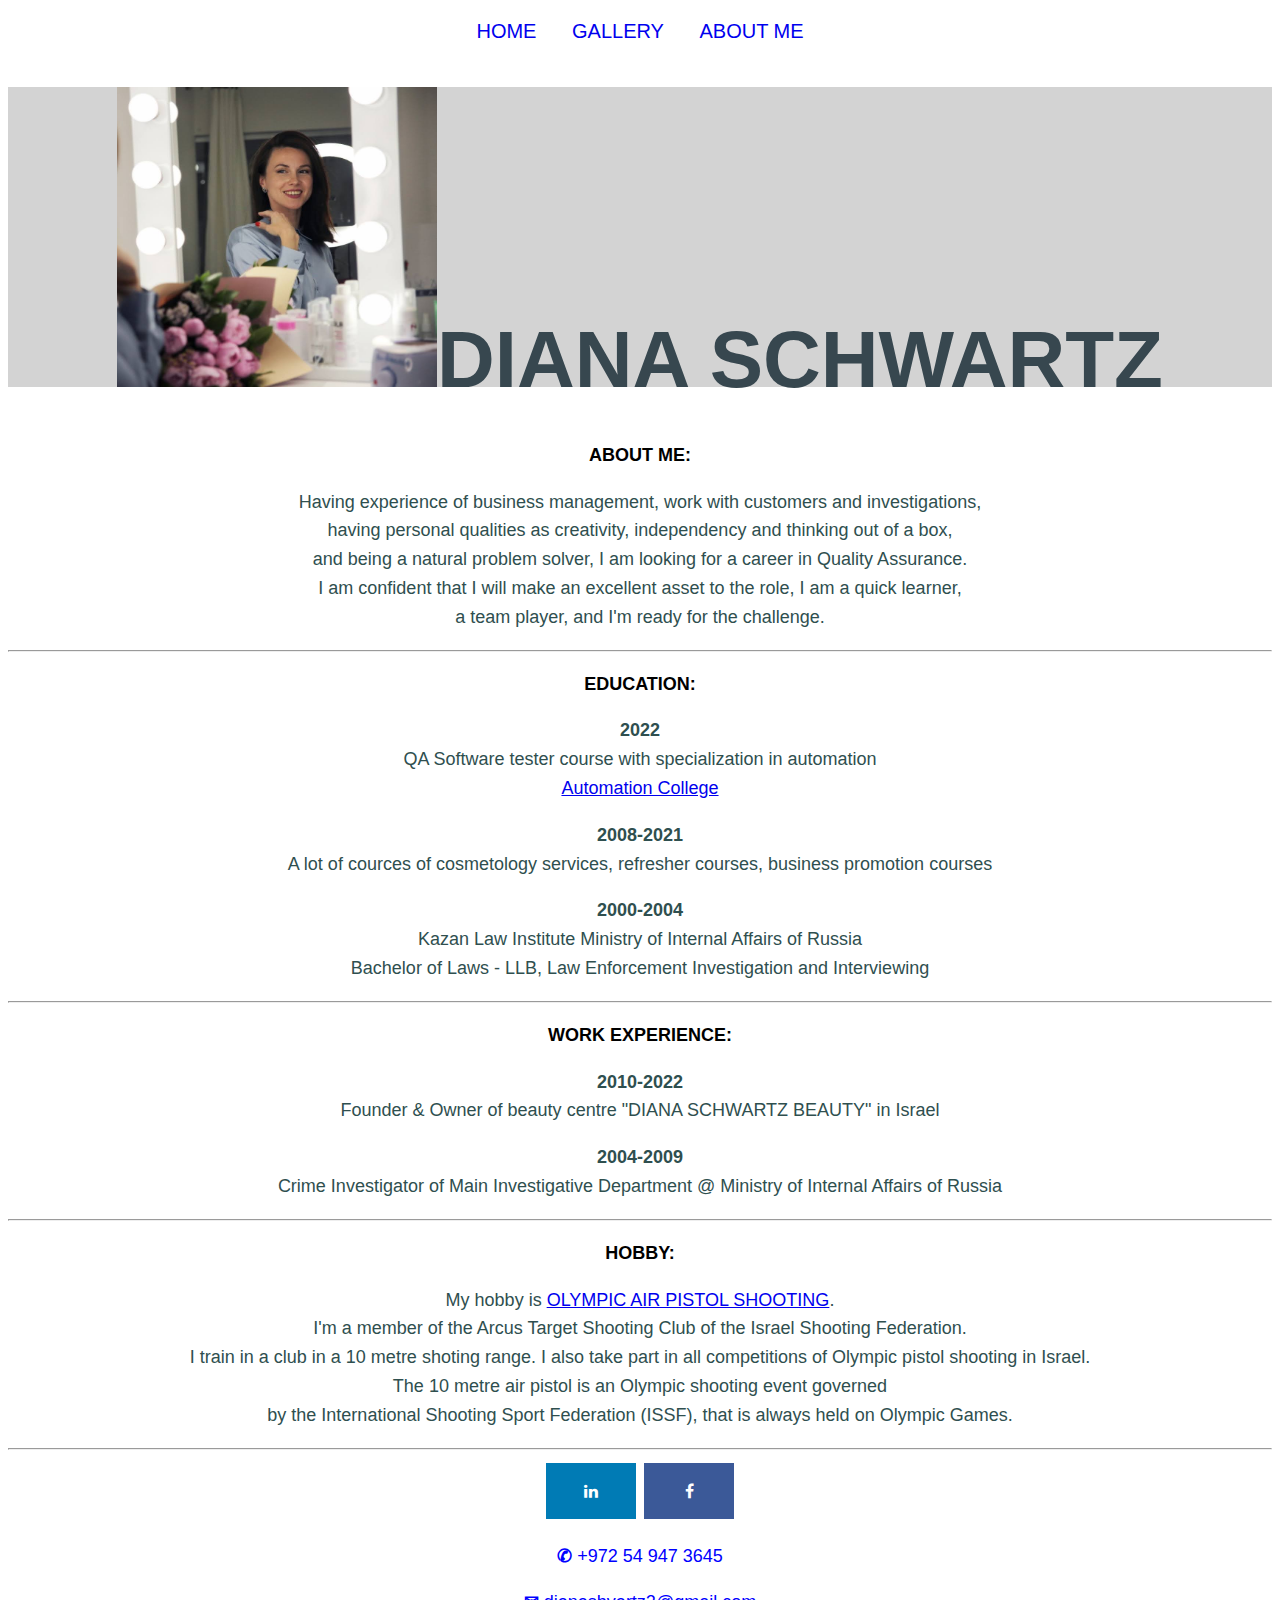
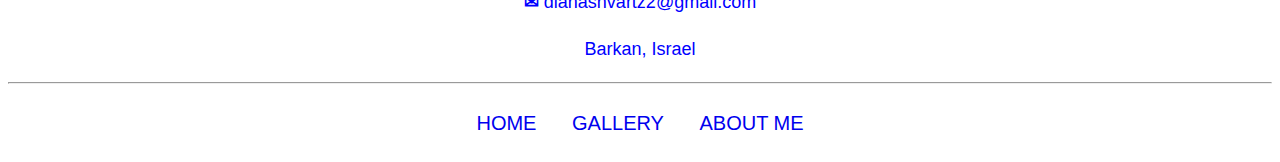
==== contact.html @ dba348bf "Add files via upload" ====
<html>
<head>
	<title>About Diana</title>
	<link rel="stylesheet" href="stylescontact.css">
</head>
<body>
<center>
<header class="header">
	<div class="container">
		<div class="header_inner">
			<nav class="nav">
				<a class="nav_link" href="index.html">HOME</a>
				<a class="nav_link" href="gallery.html">GALLERY</a>
				<a class="nav_link" href="contact.html">ABOUT ME</a>
			</nav>
		</div>
	</div>
</header><br>

<h1 id="specialHeader"><img id="specialImg" src="IMG-20210307-WA0024.jpg">DIANA SCHWARTZ</h1>

		<p><b>ABOUT ME:</b></p>
		<p style="color:DarkSlateGray">Having experience of business management, work with customers and investigations,<br> 
			having personal qualities as creativity, independency and thinking out of a box,<br> 
			and being a natural problem solver, I am looking for a career in Quality Assurance.<br> 
			I am confident that I will make an excellent asset to the role, I am a quick learner,<br> 
			a team player, and I'm ready for the challenge.</p>
			<hr>
		<p><b>EDUCATION:</b></p>
			<p style="color:DarkSlateGray"><b>2022</b><br>
			QA Software tester course with specialization in automation<br>
			<a href="https://automation.co.il/" target="_blank"> Automation College</a>
			</p>
			
			<p style="color:DarkSlateGray"><b>2008-2021</b><br>
			A lot of cources of cosmetology services, refresher courses, business promotion courses</p>
			
		<p style="color:DarkSlateGray"><b>2000-2004</b><br>Kazan Law Institute Ministry of Internal Affairs of Russia<br>
			Bachelor of Laws - LLB, Law Enforcement Investigation and Interviewing</p>
						
			<hr>
		
		<p><b>WORK EXPERIENCE:</b></p>
			<p style="color:DarkSlateGray"><b>2010-2022</b><br>
			Founder & Owner of beauty centre "DIANA SCHWARTZ BEAUTY" in Israel
			</p>
			<p style="color:DarkSlateGray"><b>2004-2009</b><br>
			Crime Investigator of Main Investigative Department @ Ministry of Internal Affairs of Russia
			</p>
			<hr>
			<p><b>HOBBY:</b>
		<p style="color:DarkSlateGray">My hobby is 
		<a href="https://en.wikipedia.org/wiki/ISSF_10_meter_air_pistol" target="_blank">OLYMPIC AIR PISTOL SHOOTING</a>.<br> 
		I'm a member of the Arcus Target Shooting Club of the Israel Shooting Federation.<br>
		I train in a club in a 10 metre shoting range. 
		I also take part in all competitions of Olympic pistol shooting
		in Israel.<br> 		
		The 10 metre air pistol is an Olympic shooting event governed<br>
		by the International 
		Shooting Sport Federation (ISSF), that is always held on Olympic Games.</p>
		
		<hr>
		<link rel="stylesheet" href="https://cdnjs.cloudflare.com/ajax/libs/font-awesome/4.7.0/css/font-awesome.min.css">

		<a href="https://www.linkedin.com/in/dianaschwartz77" class="fa fa-linkedin" target="_blank"></a>
		<a href="https://www.facebook.com/diana.shvartz.7" class="fa fa-facebook" target="_blank"></a>

<br>
<p class="color"> <b>&#9990;</b> +972 54 947 3645</p>
<p class="color"> <b>&#9993;</b> dianashvartz2@gmail.com</p>
<p class="color"> <b></b> Barkan, Israel</p>
	
	<hr>
	
<div class="container">
		<div class="header_inner">
			<nav class="nav">
				<a class="nav_link" href="index.html">HOME</a>
				<a class="nav_link" href="gallery.html">GALLERY</a>
				<a class="nav_link" href="contact.html">ABOUT ME</a>
			</nav>
		</div>
	</div>

</center>
</body>
</html>
---- stylescontact.css ----
body {
	font-family: Arial;
	line-height: 1.6;
}

.header {
	width: 100%;
	position: absolute;
	top: 0;
	left:0;
	right: 0;
	z-index: 1000;
}

.nav {
	font-size: 20px;
}

.nav_link {
	display: inline-block;
	vertical-align: top;
	margin: 15;
	text-decoration: none;
}
.nav_link:hover {
	color: #FF8A65;
	
} 
#specialHeader {
	font-style: Lucida Console; font-size: 80px; background-color: LightGray; color: #37474F;
	height: 300px;
}
#specialImg {
	width: 320;
	height: 300;
}
p {
	font-size: 18px;
}

.fa {
  padding: 20px;
  font-size: 30px;
  width: 50px;
  text-align: center;
  text-decoration: none;
  margin: 5px 2px;
}

.fa:hover {
    opacity: 0.7;
}

.fa-facebook {
  background: #3B5998;
  color: white;
}
.fa-linkedin {
  background: #007bb5;
  color: white;
}
.color {
	color: Blue;
}
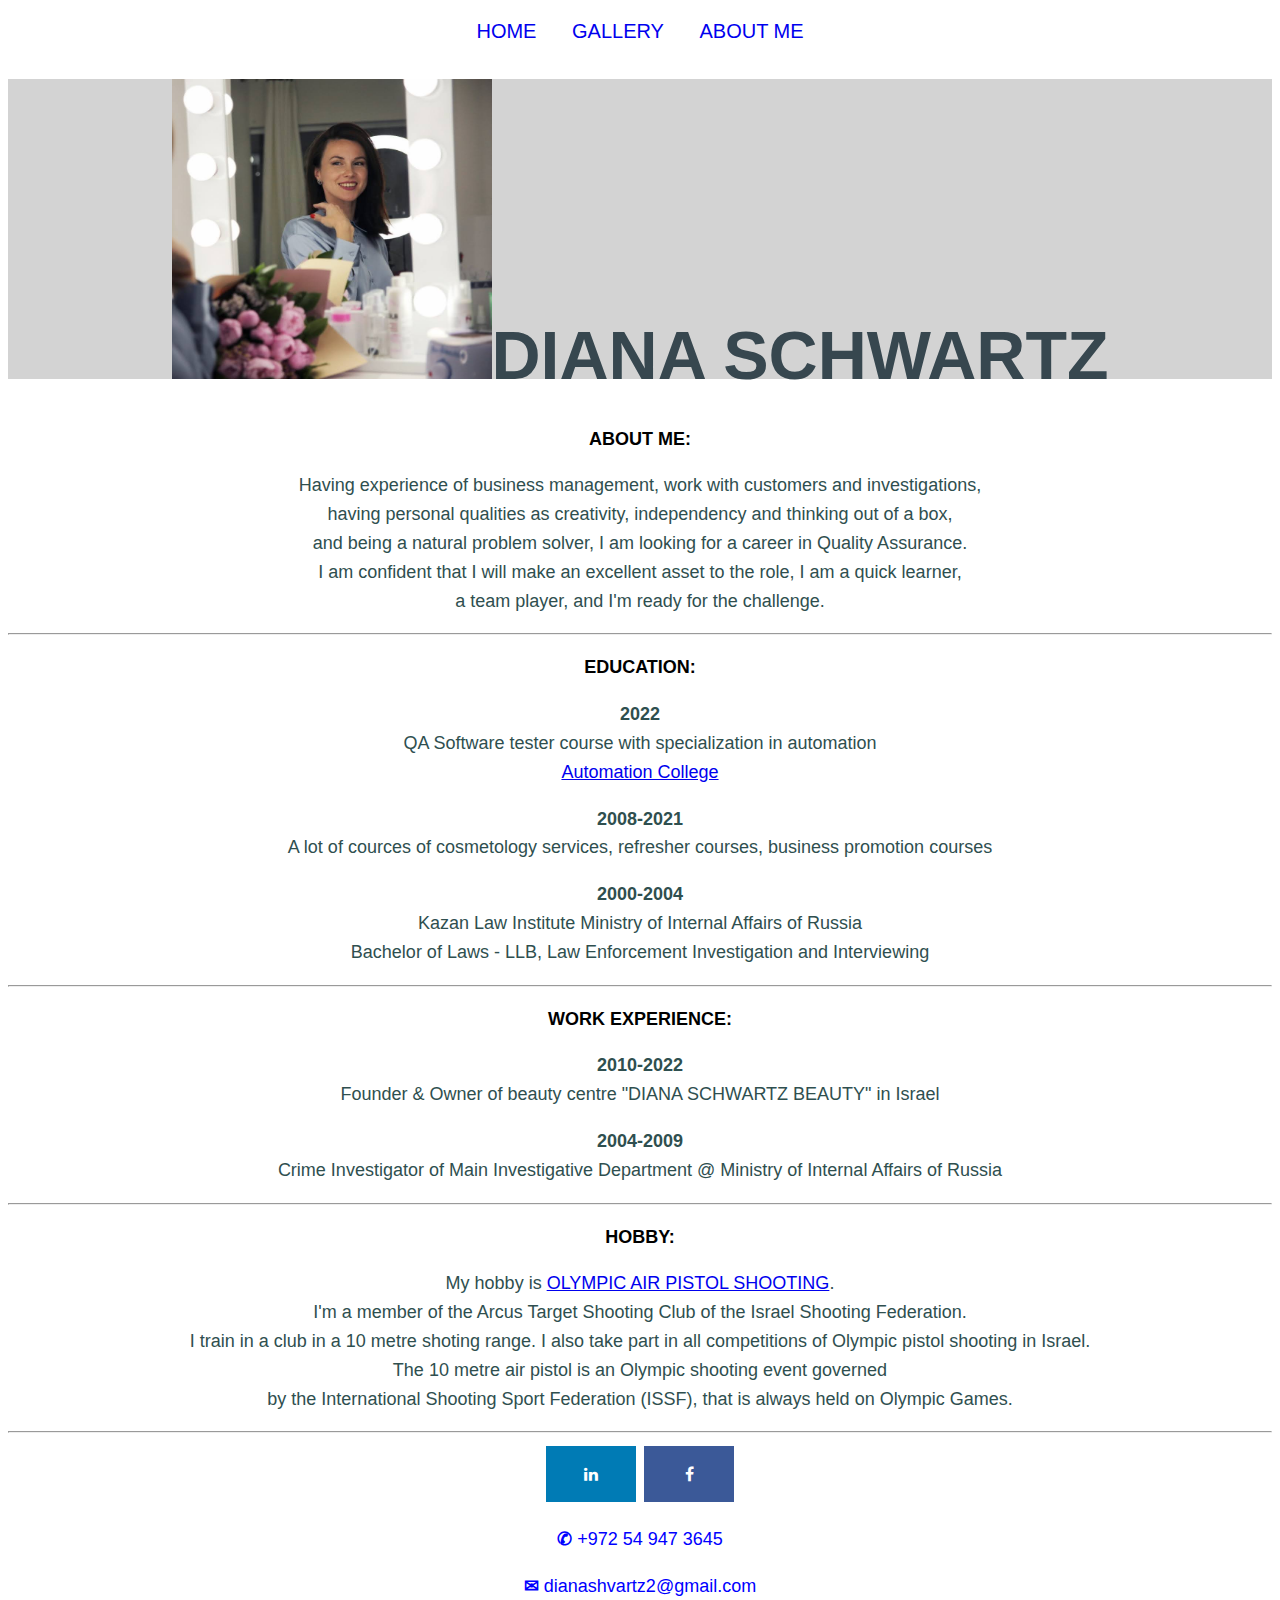
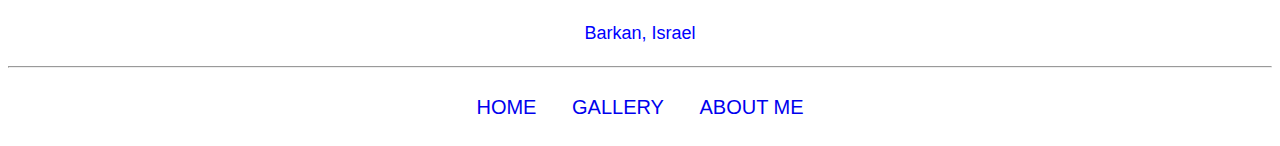
==== commit 401c7ffc: "Update contact.html" ====
--- a/contact.html
+++ b/contact.html
@@ -17,7 +17,7 @@
 	</div>
 </header><br>
 
-<h1 id="specialHeader"><img id="specialImg" src="IMG-20210307-WA0024.jpg">DIANA SCHWARTZ</h1>
+<h1 id="specialHeader" font-size="68"><img id="specialImg" src="IMG-20210307-WA0024.jpg">DIANA SCHWARTZ</h1>
 
 		<p><b>ABOUT ME:</b></p>
 		<p style="color:DarkSlateGray">Having experience of business management, work with customers and investigations,<br> 
@@ -84,4 +84,4 @@
 
 </center>
 </body>
-</html>+</html>
--- a/stylescontact.css
+++ b/stylescontact.css
@@ -27,7 +27,7 @@
 	
 } 
 #specialHeader {
-	font-style: Lucida Console; font-size: 80px; background-color: LightGray; color: #37474F;
+	font-style: Lucida Console; font-size: 68px; background-color: LightGray; color: #37474F;
 	height: 300px;
 }
 #specialImg {
@@ -61,4 +61,4 @@
 }
 .color {
 	color: Blue;
-}+}
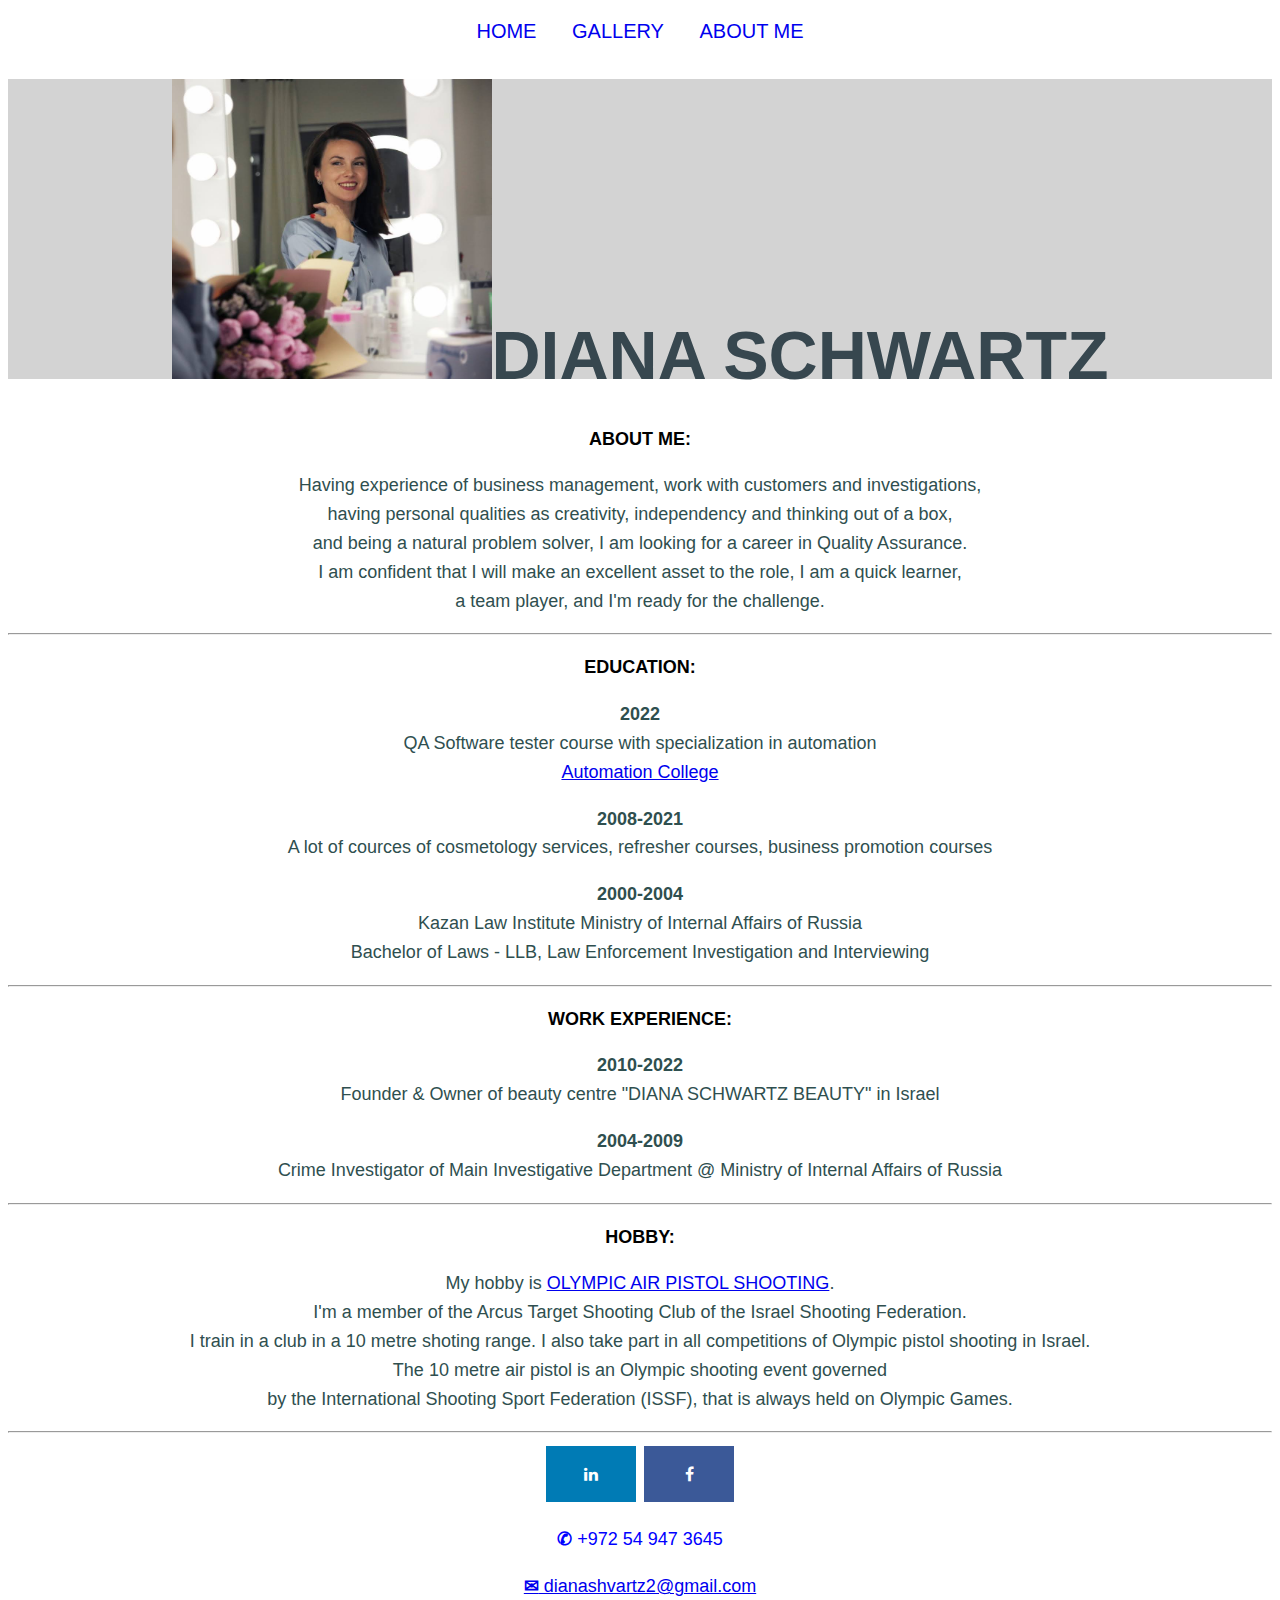
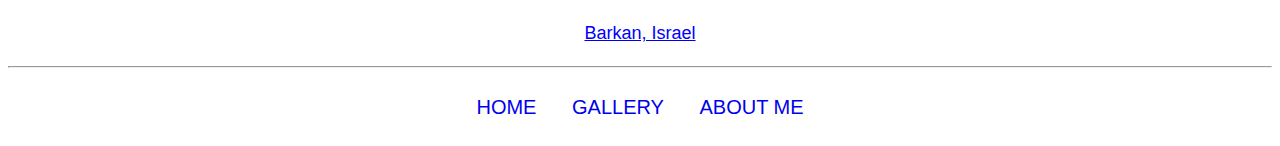
==== commit 6feadf2e: "Update contact.html" ====
--- a/contact.html
+++ b/contact.html
@@ -50,7 +50,7 @@
 			<hr>
 			<p><b>HOBBY:</b>
 		<p style="color:DarkSlateGray">My hobby is 
-		<a href="https://en.wikipedia.org/wiki/ISSF_10_meter_air_pistol" target="_blank">OLYMPIC AIR PISTOL SHOOTING</a>.<br> 
+		<a href="https://www.youtube.com/watch?v=f9B-QbLsUZY" target="_blank">OLYMPIC AIR PISTOL SHOOTING</a>.<br> 
 		I'm a member of the Arcus Target Shooting Club of the Israel Shooting Federation.<br>
 		I train in a club in a 10 metre shoting range. 
 		I also take part in all competitions of Olympic pistol shooting
@@ -67,7 +67,7 @@
 
 <br>
 <p class="color"> <b>&#9990;</b> +972 54 947 3645</p>
-<p class="color"> <b>&#9993;</b> dianashvartz2@gmail.com</p>
+<p class="color"> <a href="mailto:dianashvartz2@gmail.com" target="_blank"> <b>&#9993;</b> dianashvartz2@gmail.com</p>
 <p class="color"> <b></b> Barkan, Israel</p>
 	
 	<hr>
